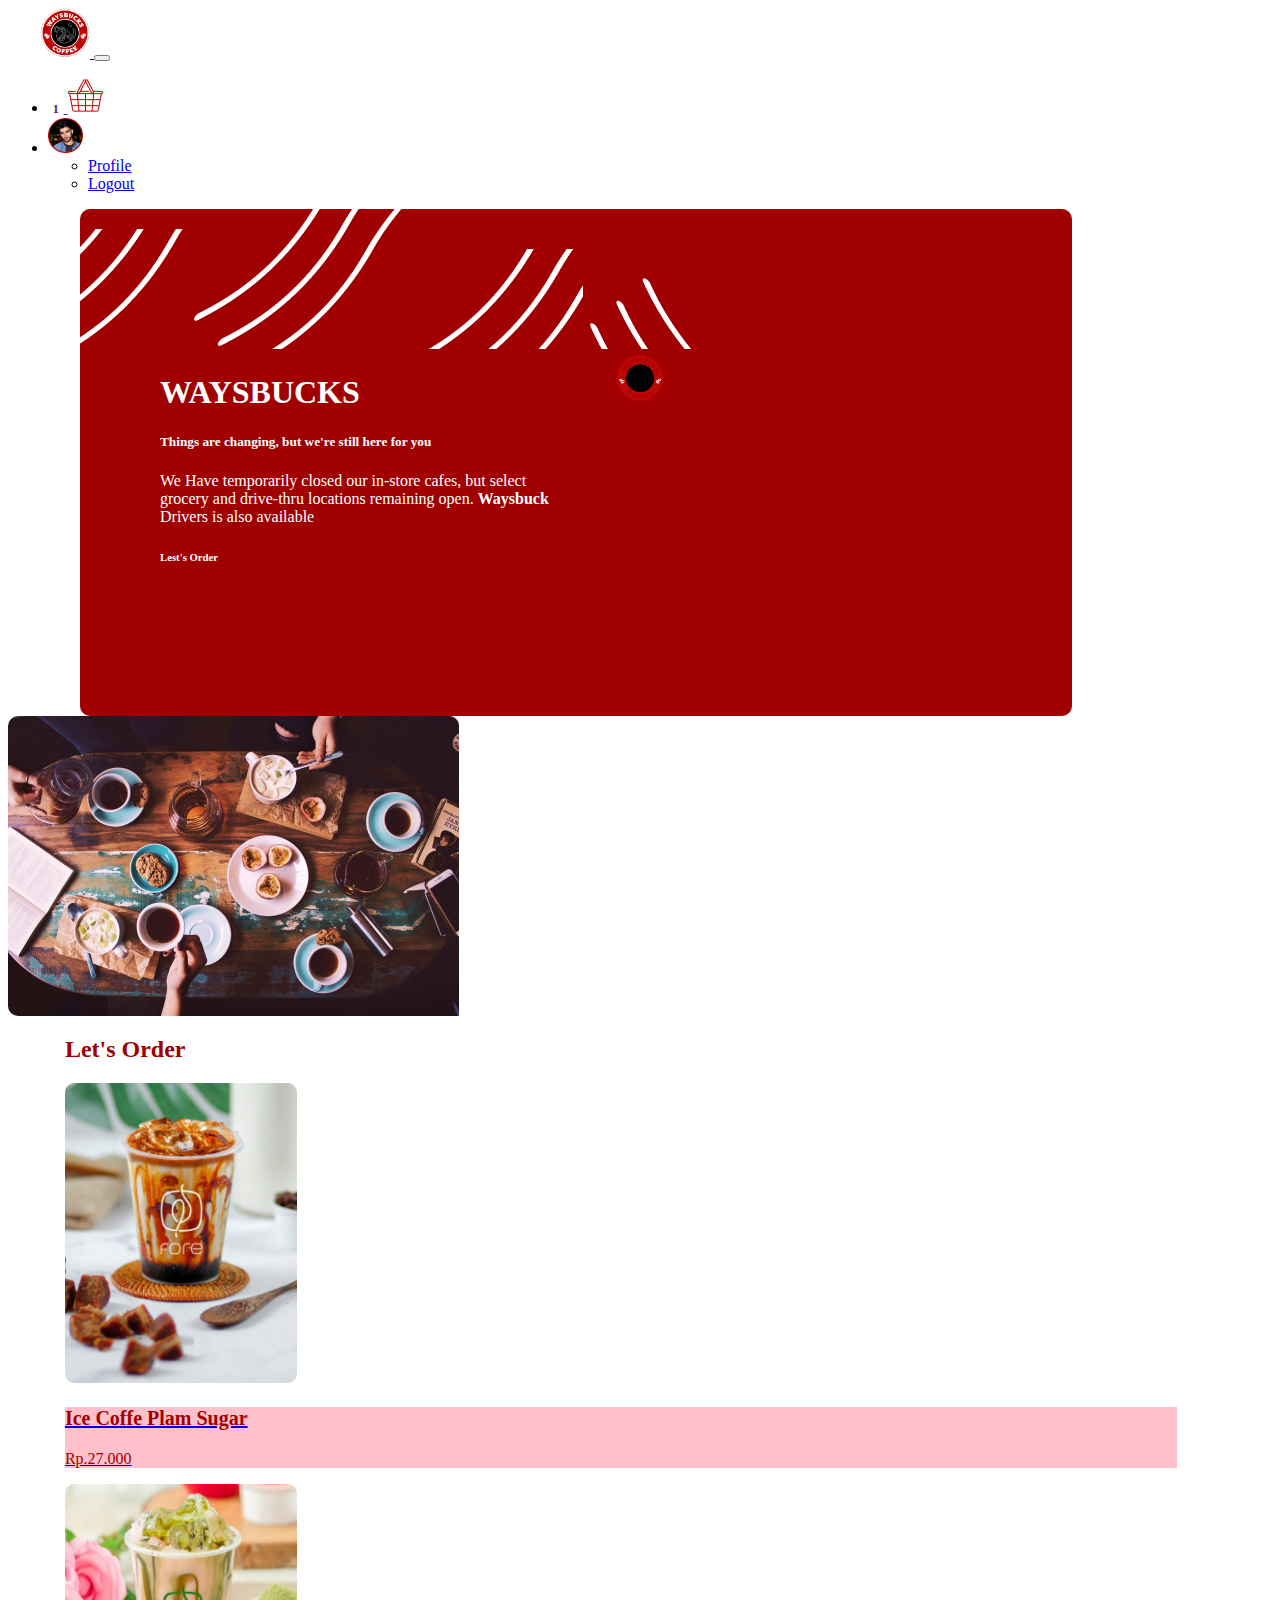
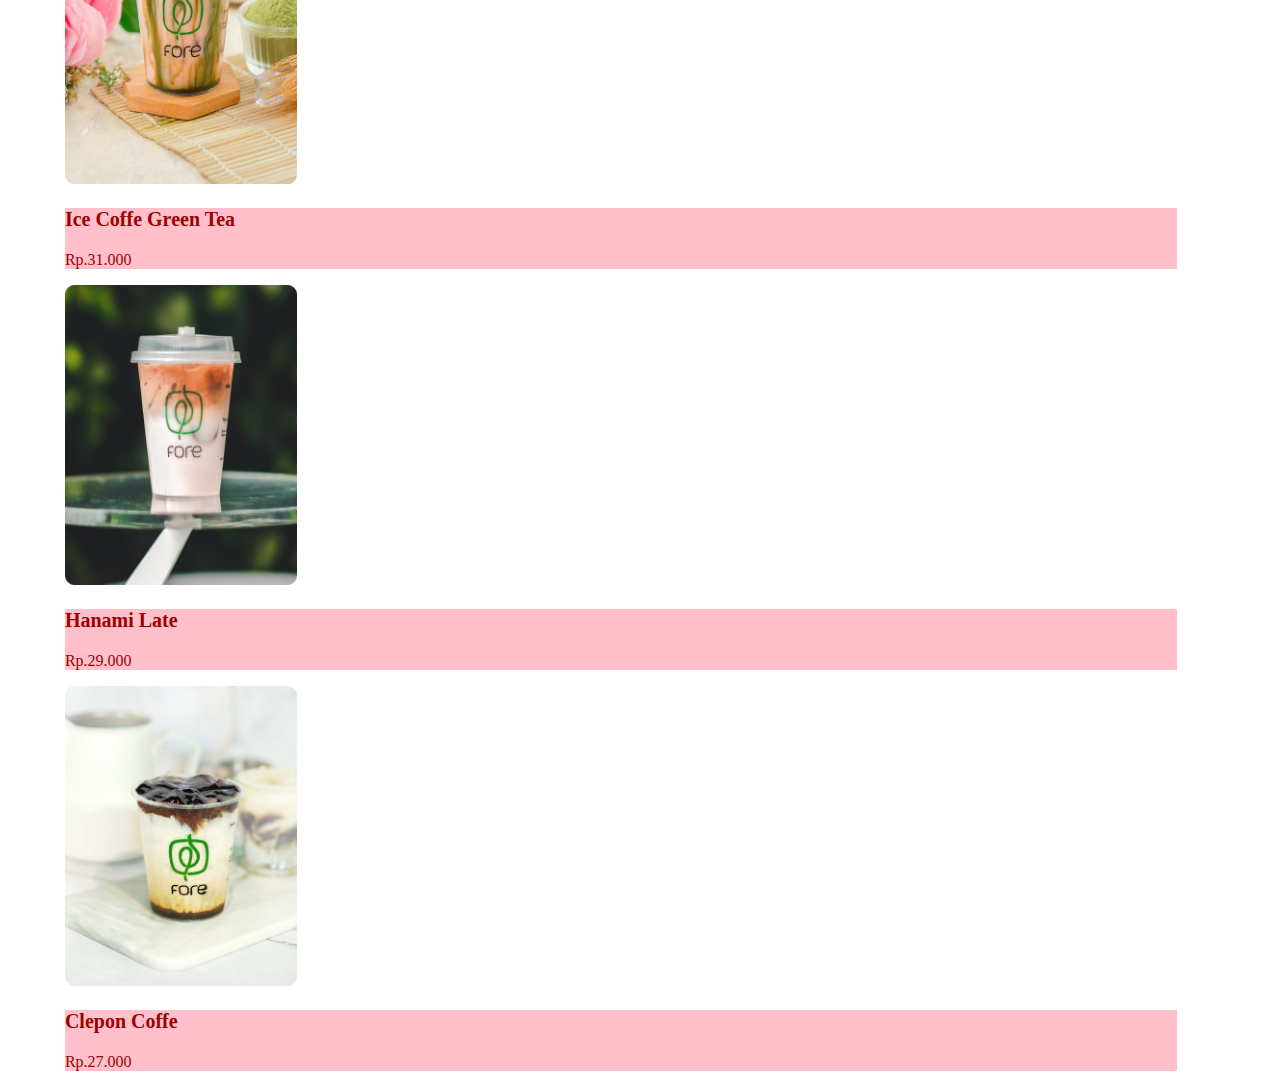
==== user/dashboard.html @ becf65f6 "latihan layout bootstraps" ====
<!DOCTYPE html>
<html lang="en">
  <head>
    <title>Dashboard</title>
    <!-- Required meta tags -->
    <meta charset="utf-8" />
    <meta
      name="viewport"
      content="width=device-width, initial-scale=1, shrink-to-fit=no"
    />

    <!-- Bootstrap CSS v5.3.2 -->
    <link
      href="https://cdn.jsdelivr.net/npm/bootstrap@5.3.2/dist/css/bootstrap.min.css"
      rel="stylesheet"
      integrity="sha384-T3c6CoIi6uLrA9TneNEoa7RxnatzjcDSCmG1MXxSR1GAsXEV/Dwwykc2MPK8M2HN"
      crossorigin="anonymous"
    />

    <link rel="stylesheet" href="../assets/css/style.css" />
    <style>
      .navbar-nav {
        margin-right: 2rem;
      }
      .btn-danger,
      .btn-outline-danger,
      .btn-primary {
        padding: 0.45rem 2rem !important;
      }

      .btn-danger {
        background-color: var(--color-basic);
      }

      .btn-danger:hover {
        background-color: var(--color-white);
        border: 2px solid var(--color-basic);
        color: var(--color-basic);
      }
    </style>
  </head>

  <body>
    <header>
      <!-- place navbar here -->
      <nav class="navbar navbar-expand-lg">
        <div class="container-fluid">
          <a class="navbar-brand" href="dashboard.html">
            <img
              src="../assets/img/Header.png"
              alt="Logo"
              width="50"
              class="d-inline-block align-text-top"
            />
          </a>
          <button
            class="navbar-toggler"
            type="button"
            data-bs-toggle="collapse"
            data-bs-target="#navbarNavAltMarkup"
            aria-controls="navbarNavAltMarkup"
            aria-expanded="false"
            aria-label="Toggle navigation"
          >
            <span class="navbar-toggler-icon"></span>
          </button>
          <div
            class="collapse navbar-collapse justify-content-end"
            id="navbarNavAltMarkup"
          >
          <div class="navbar-nav gap-3 align-content-center">
            <ul class="navbar-nav">
                <li class="nav-item">
                  <a class="nav-link position-relative" href="">
                    <div
                      class="bg-danger rounded-circle text-center position-absolute basket-icon"
                    >
                      <span class="text-white">1</span>
                    </div>
                    <img
                      src="../assets/img/shopping-basket.png"
                      alt="shopping-basket"
                      width="35"
                      height="35"
                      class="basket-img"
                    />
                  </a>
                </li>
                <li class="nav-item dropdown">
                    <a class="nav-link dropdown-toggle" href="#" role="button" data-bs-toggle="dropdown" aria-expanded="false">
                        <img src="../assets/img/profile.png" alt="profile" width="35" height="35">
                    </a>
                    <ul class="dropdown-menu dropdown-menu-end">
                        <li><a class="dropdown-item" href="my-profile.html">Profile</a></li>
                        <li><a class="dropdown-item" href="../index.html">Logout</a></li>
                    </ul>
                </li>
            </ul>
        </div>        
          </div>
        </div>
      </nav>
      <!-- end navbar -->
    </header>


    <main>
      <!-- start jumbotron -->
      <section class="jumbotron position-relative" id="jumbotron">
        <div class="container-fluid">
          <div class="row">
            <div class="col">
              <div class="bg-danger">
                <img src="../assets/img/Slice 4 1.png" alt="slice-1" class="position-absolute slice-1">
                <img src="../assets/img/Slice 3 1.png" alt="slice-2" class="position-absolute slice-2">
                <img src="../assets/img/Slice 2 1.png" alt="slice-3" class="position-absolute slice-3">
                <img src="../assets/img/Slice 1 1.png" alt="slice-4" class="position-absolute slice-4">
                <div class="jumbotron-text ms-5 py-5">
                  <h1>WAYSBUCKS</h1>
                  <h5>Things are changing, but we're still here for you</h5>
                  <p>
                    We Have temporarily closed our in-store cafes, but select
                    grocery and drive-thru locations remaining open.
                    <span>Waysbuck</span>
                    Drivers is also available
                  </p>
                  <h6>Lest's Order</h6>
                </div>
              </div>
              <div class="col">
                <div class="bg-home position-absolute"></div>
              </div>
            </div>
          </div>
        </div>
      </section>
      <!-- end jumbotron -->
      <section class="product" id="product">
        <div class="container-fluid">
          <div class="row">
            <div class="col">
              <h2 class="pt-3 pb-4">Let's Order</h2>
            </div>
          </div>

          <div class="row pb-5">
            <div class="col-lg-3 col-md-6 mb-4">
              <div class="card">
                <a href="detail-product.html" class="text-decoration-none">
                  <img src="../assets/img/Header.png" alt="" width="50" height="100" class="logo-product">
                <img
                  src="../assets/img/Rectangle 4.png"
                  class="card-img-top product-img"
                  alt="coffe 1"
                />
                <div class="card-body">
                  <p class="title-product">Ice Coffe Plam Sugar</p>
                  <p class="price-product">Rp.27.000</p>
                </div>
                </a>
              </div>
            </div>
            <div class="col-lg-3 col-md-6 mb-4">
              <div class="card">
                <img src="../assets/img/Header.png" alt="" width="50" height="100" class="logo-product">
                <img
                  src="../assets/img/Rectangle 4-1.png"
                  class="card-img-top product-img"
                  alt="coffe 1"
                />
                <div class="card-body">
                  <p class="title-product">Ice Coffe Green Tea</p>
                  <p class="price-product">Rp.31.000</p>
                  </p>
                </div>
              </div>
            </div>
            <div class="col-lg-3 col-md-6 mb-4">
              <div class="card">
                <img src="../assets/img/Header.png" alt="" width="50" height="100" class="logo-product">
                <img
                  src="../assets/img/Rectangle 4-2.png"
                  class="card-img-top product-img"
                  alt="coffe 1"
                />
                <div class="card-body">
                  <p class="title-product">Hanami Late</p>
                  <p class="price-product">Rp.29.000</p>
                </div>
              </div>
            </div>
            <div class="col-lg-3 col-md-6 mb-4">
              <div class="card">
                <img src="../assets/img/Header.png" alt="" width="50" height="100" class="logo-product">
                <img
                  src="../assets/img/Rectangle 4-3.png"
                  class="card-img-top product-img"
                  alt="coffe 1"
                />
                <div class="card-body">
                  <p class="title-product">Clepon Coffe</p>
                  <p class="price-product">Rp.27.000</p>
                </div>
              </div>
            </div>
          </div>
        </div>
      </section>
    </main>
    <footer>
      <!-- place footer here -->
    </footer>
    <!-- jQuery v3.7.1 -->
    <script src="https://cdnjs.cloudflare.com/ajax/libs/jquery/3.7.1/jquery.min.js"></script>
    <!-- Bootstrap JavaScript Libraries -->
    <script
      src="https://cdn.jsdelivr.net/npm/@popperjs/core@2.11.8/dist/umd/popper.min.js"
      integrity="sha384-I7E8VVD/ismYTF4hNIPjVp/Zjvgyol6VFvRkX/vR+Vc4jQkC+hVqc2pM8ODewa9r"
      crossorigin="anonymous"
    ></script>

    <script
      src="https://cdn.jsdelivr.net/npm/bootstrap@5.3.2/dist/js/bootstrap.min.js"
      integrity="sha384-BBtl+eGJRgqQAUMxJ7pMwbEyER4l1g+O15P+16Ep7Q9Q+zqX6gSbd85u4mG4QzX+"
      crossorigin="anonymous"
    ></script>
  </body>
</html>
---- assets/css/style.css ----
:root {
  --color-basic: rgb(160, 0, 0);
  --color-white: rgb(255, 255, 255);
  --color-blue: rgb(0, 0, 255);
}

.ceklis {
  right: 1rem;
  display: none;
}

.basket-icon {
    right: 0;
    display: inline-block;
    padding: 0.25em 0.4em;
    font-size: 75%;
    font-weight: 700;
    line-height: 1;
    text-align: center;
    white-space: nowrap;
    vertical-align: baseline;
    border-radius: 0.35rem;
}

.navbar-brand {
  margin-left: 2rem;
}

.text-danger {
  color: var(--color-basic) !important;
}



.btn-primary {
  background-color: var(--color-blue);
}

.btn-primary:hover {
  background-color: var(--color-white);
  border: 2px solid var(--color-blue);
  color: var(--color-blue);
}

.btn-outline-danger {
  border: 2px solid var(--color-basic);
}

.btn-outline-danger:hover {
  background-color: var(--color-basic);
}

.jumbotron .bg-danger {
  background-color: var(--color-basic) !important;
  border-radius: 10px;
}

.jumbotron {
  color: var(--color-white);
}

.jumbotron p span {
  font-weight: bold;
}

.bg-home {
  width: 100%;
  max-width: 500px;
  height: auto;
  top: auto;
  right: auto;
  border-radius: 10px;
}

.slice-2 {
  right: 36%;
}
.slice-3 {
  right: 18%;
  bottom: 0;
}
.slice-4 {
  right: 53%;
  bottom: 0;
}

.jumbotron-text {
  width: 100%;
  max-width: 400px;
}

.bg-danger .ms-5 {
  margin-left: 5rem !important;
}

.bg-danger .py-5 {
  padding-bottom: 8rem !important;
}

.product {
  margin: 0rem 7.5% 0rem 4.5%;
}

.product h2 {
  color: var(--color-basic);
}

.product img {
  max-width: 100%;
  height: auto;
}

.bg-home {
  width: 500px;
  height: 300px;
  top: 3rem;
  right: 7rem;
  border-radius: 10px;
  background-image: url("../img/Rectangle.png");
  background-repeat: no-repeat;
}

.card-body {
  background-color: pink;
}

.title-product {
  color: var(--color-basic) !important;
  font-weight: bold;
  font-size: 20px;
}

.price-product {
  color: var(--color-basic) !important;
  font-weight: 500;
  margin-top: 0.5rem;
}

.product .card .logo-product {
  position: absolute;
  top: 42%;
  left: 50%;
  transform: translate(-50%, -50%);
}

.product .card .product-img {
  max-height: 300px;
  object-fit: cover;
}

@media screen and (max-width: 578px) {
  .bg-home {
    width: 340px;
    height: 300px;
    top: 19rem;
    right: 1.2rem;
    border-radius: 10px;
  }

  .product {
    margin: 14rem 4.5% 0rem 4.5%;
  }

  .basket-icon {
    right: 86%;
  }
  .bg-danger .ms-5 {
    margin-left: 1rem !important;
  }

  .slice-2 {
    right: 0%;
    opacity: 36%;
  }
  .slice-1 {
    opacity: 36%;
  }
  .navbar-brand {
    margin-left: 0rem;
  }
}

@media screen and (min-width: 578px) and (max-width: 992px) {
  .jumbotron .bg-danger {
    margin: 0rem 3.5rem 0rem 3.5rem;
  }

  .basket-icon {
    right: 94%;
  }

  .bg-home {
    width: 500px;
    height: 300px;
    top: 19rem;
    right: 10rem;
    border-radius: 10px;
  }
  .product {
    margin: 14rem 7.5% 0rem 4.5%;
  }
  .slice-4 {
    right: 86%;
    bottom: 0;
}
  .slice-2 {
    right: 1%;
  }
  .slice-3 {
    right: 0%;
    bottom: 0;
  }
}

@media screen and (min-width: 992px) {
  .jumbotron .bg-danger {
    margin: 0rem 12.5rem 0rem 4.5rem;
  }
}
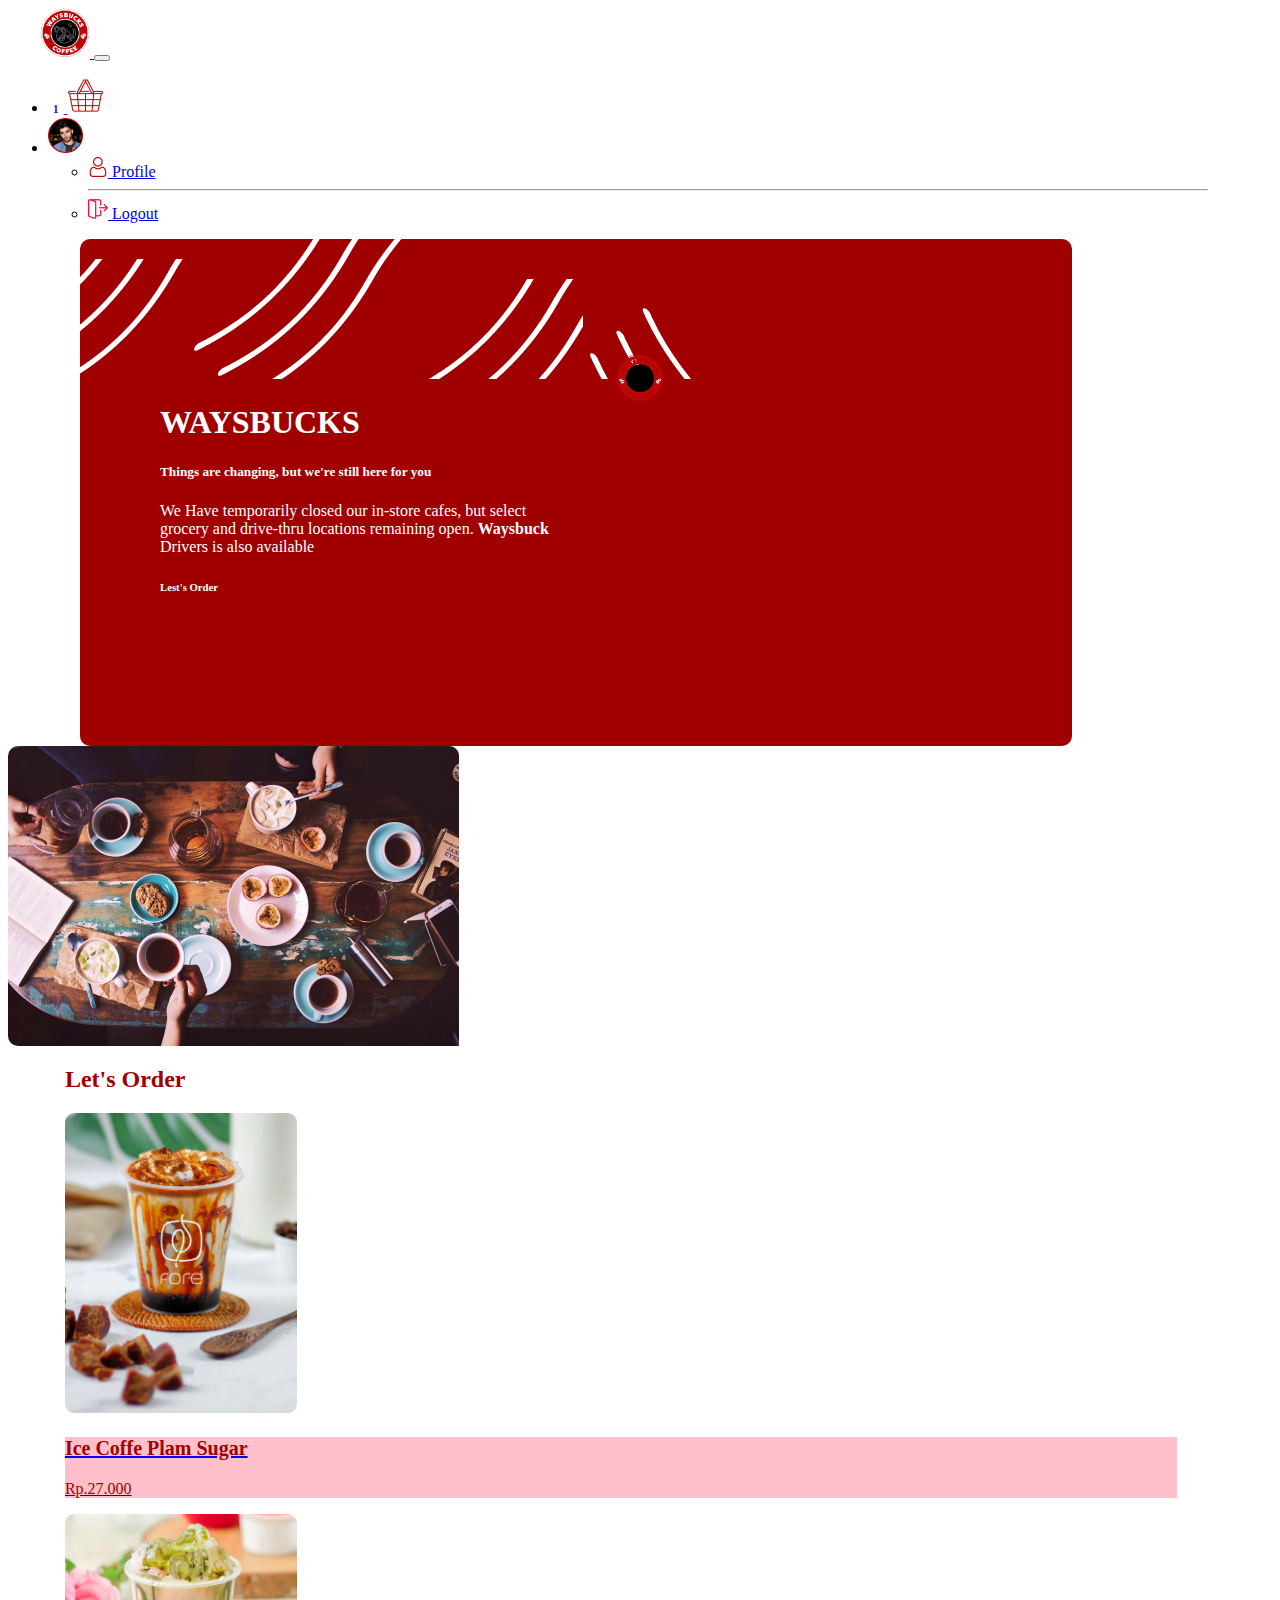
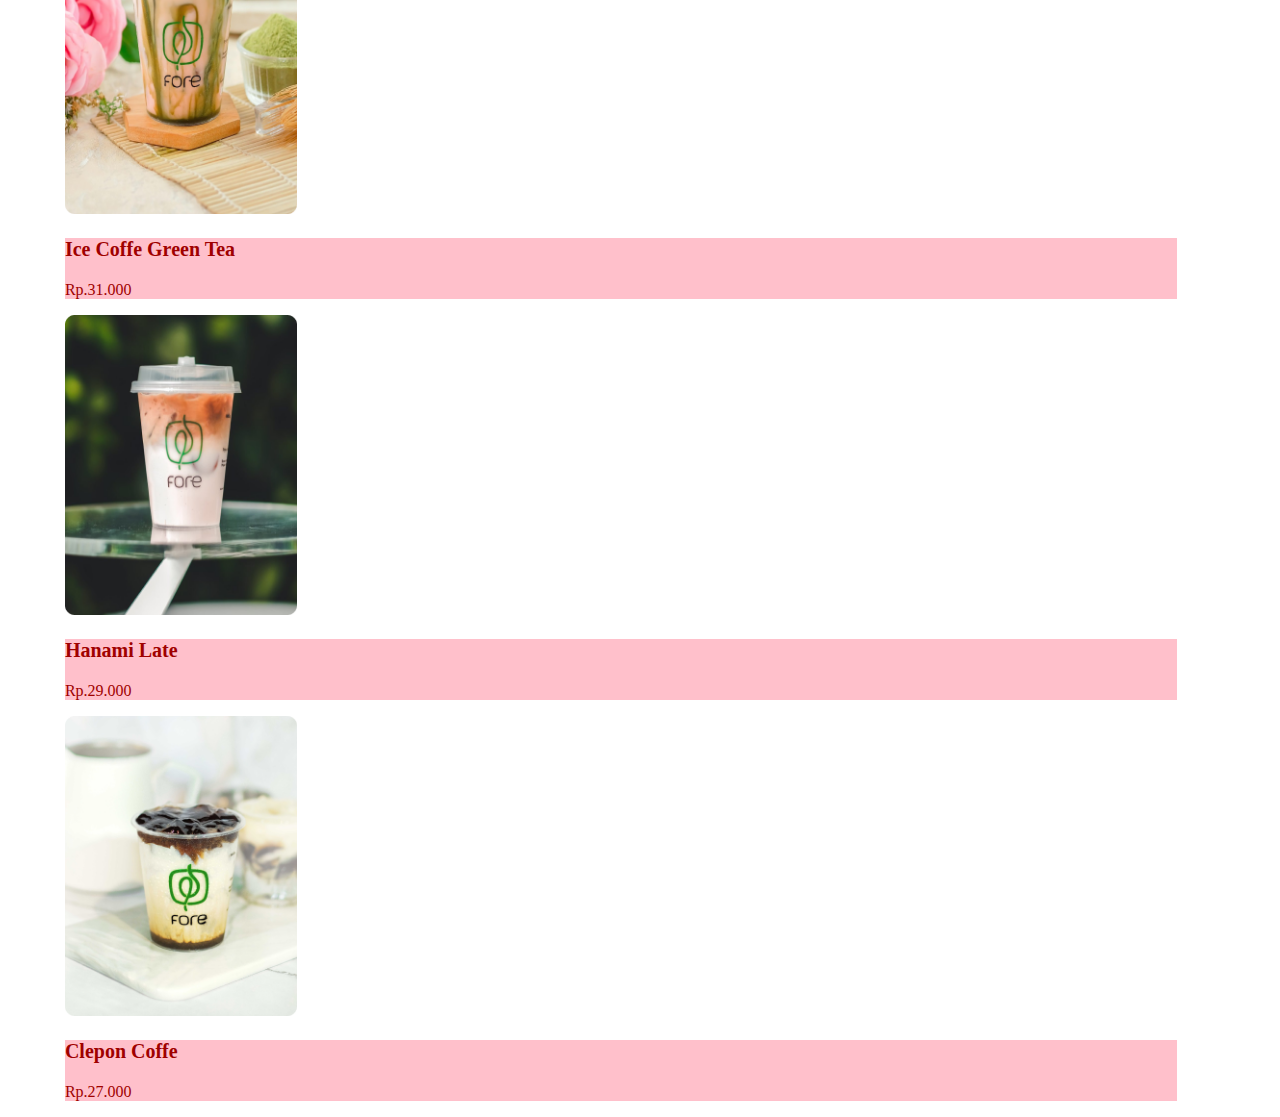
==== commit 9c40a03a: "update pop up profile user" ====
--- a/user/dashboard.html
+++ b/user/dashboard.html
@@ -91,8 +91,9 @@
                         <img src="../assets/img/profile.png" alt="profile" width="35" height="35">
                     </a>
                     <ul class="dropdown-menu dropdown-menu-end">
-                        <li><a class="dropdown-item" href="my-profile.html">Profile</a></li>
-                        <li><a class="dropdown-item" href="../index.html">Logout</a></li>
+                        <li><a class="dropdown-item" href="my-profile.html"><img src="../assets/img/user.png" width="20" alt=""> Profile</a></li>
+                        <hr class="my-1">
+                        <li><a class="dropdown-item" href="../index.html"><img src="../assets/img/logout.png" width="20" alt=""> Logout</a></li>
                     </ul>
                 </li>
             </ul>
